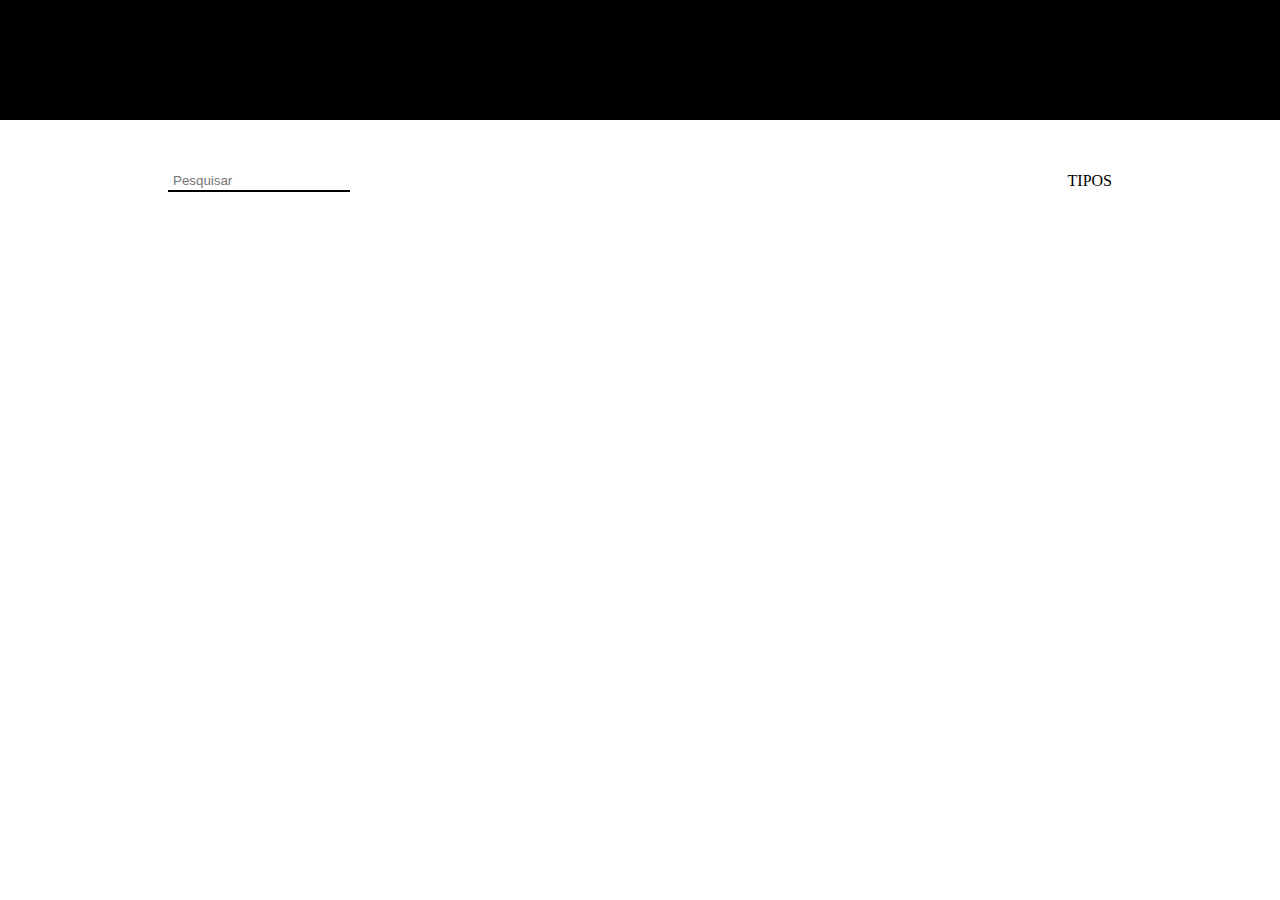
==== index.html @ a1a25026 "first commit" ====
<!DOCTYPE html>
<html lang="pt-br">
<head>
    <meta charset="UTF-8">
    <meta http-equiv="X-UA-Compatible" content="IE=edge">
    <meta name="viewport" content="width=device-width, initial-scale=1.0">
    <link rel="stylesheet" href="./css/style.css">
    <link rel="stylesheet" href="./css/reset.css">
    <script defer src="./js/main.js" type="module"></script>
    <title>Pokédex</title>
</head>
<body>
    <header>
        <img class="logo-pokemon" src="https://www.freepnglogos.com/uploads/pokemon-logo-png-0.png" alt="">
    </header>

    <main>
        <div class="filtros">
            <div class="input-icon">
                <img class="imagem" src="https://cdn-icons-png.flaticon.com/512/868/868596.png" alt="">
                <input placeholder="Pesquisar" class="search" type="search"/>
            </div>
            <div class="tipo">
                <a href="#">TIPOS</a>
                <ul class="sub-menu" id="sub-menu">
                    <li class="menu-item"><a href="#">Fogo</a></li>
                    <li class="menu-item"><a href="#">Agua</a></li>
                    <li class="menu-item"><a href="#">Terra</a></li>
                </ul>
            </div>
        </div>

        <div class="container-pokemon" id="container-pokemon"></div>
    </main>
</body>
</html>
---- css/style.css ----
body{
    width: 100vw;
}

header{
    height: 120px;
    background-color: black;
    display: flex;
    align-items: center;
    padding: 20px;
}

.logo-pokemon{
    height: 180%;
}

main{
    display: flex;
    flex-direction: column;
    gap: 38px;
    margin: 50px;
    height: auto;
}

.filtros{
    display: flex;
    justify-content: space-between;
    align-items: center;
    padding-right: 10%;
    padding-left: 10%;
}

.search{
    height: 20px;
    outline: none;
    border-top: 0;
    border-right: 0;
    border-left: 0;
    border-bottom: 0;
}
  .menu{
    display: flex;
    flex-direction: column;
  }

  .sub-menu {
    visibility: hidden;
    opacity: 0;
    position: absolute;
    display: none;
    background: white;
  }

  .tipo:hover > ul,
  .sub-menu:hover {
    visibility: visible;
    opacity: 1;
    display: flex;
    flex-direction: column;
    gap: 10px;
    min-width: 250px;
    padding-top: 20px;
    box-shadow: 0px 3px 5px -1px #ccc;
  }

  .input-icon{
    display: flex;
    align-items: center;
    border-bottom: 2px solid black ;
    gap: 5px;
  }

  .imagem{
    height: 20px;
  }

  .container-pokemon{
    display: flex;
    gap: 10px;
    flex-wrap: wrap;
    align-items: center;
    justify-content: center;
  }
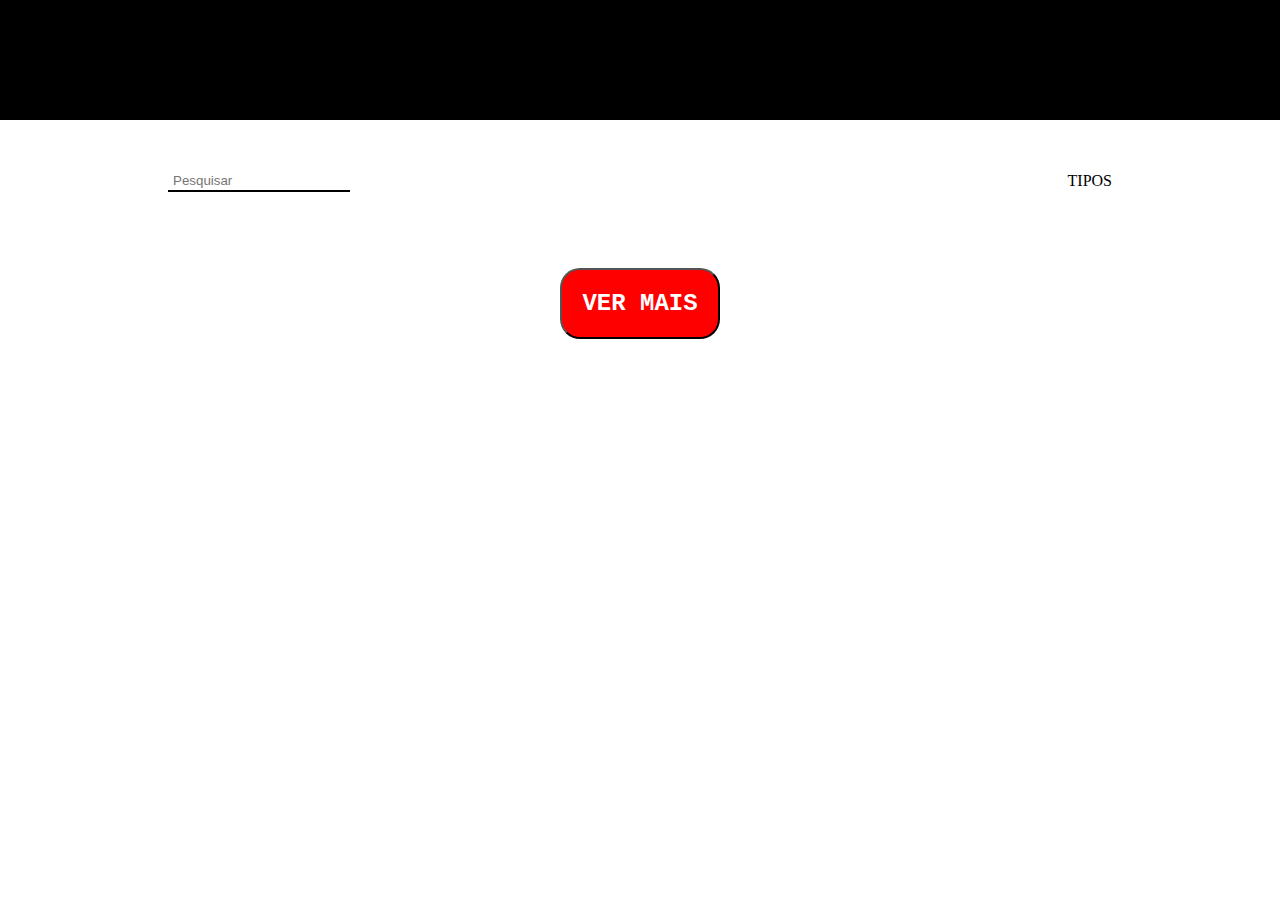
==== commit 8fe83e97: "inicio segunda pagina" ====
--- a/index.html
+++ b/index.html
@@ -6,11 +6,12 @@
     <meta name="viewport" content="width=device-width, initial-scale=1.0">
     <link rel="stylesheet" href="./css/style.css">
     <link rel="stylesheet" href="./css/reset.css">
+    <link rel="stylesheet" href="./css/header.css">
     <script defer src="./js/main.js" type="module"></script>
     <title>Pokédex</title>
 </head>
 <body>
-    <header>
+    <header id="header">
         <img class="logo-pokemon" src="https://www.freepnglogos.com/uploads/pokemon-logo-png-0.png" alt="">
     </header>
 
@@ -18,19 +19,17 @@
         <div class="filtros">
             <div class="input-icon">
                 <img class="imagem" src="https://cdn-icons-png.flaticon.com/512/868/868596.png" alt="">
-                <input placeholder="Pesquisar" class="search" type="search"/>
+                <input id="search" placeholder="Pesquisar" class="search" type="search"/>
             </div>
             <div class="tipo">
                 <a href="#">TIPOS</a>
-                <ul class="sub-menu" id="sub-menu">
-                    <li class="menu-item"><a href="#">Fogo</a></li>
-                    <li class="menu-item"><a href="#">Agua</a></li>
-                    <li class="menu-item"><a href="#">Terra</a></li>
-                </ul>
+                <ul class="sub-menu" id="sub-menu"></ul>
             </div>
         </div>
 
         <div class="container-pokemon" id="container-pokemon"></div>
+
+        <button class="botao" id="botao">VER MAIS</button>
     </main>
 </body>
 </html>--- a/css/style.css
+++ b/css/style.css
@@ -1,22 +1,11 @@
 body{
     width: 100vw;
-}
-
-header{
-    height: 120px;
-    background-color: black;
-    display: flex;
-    align-items: center;
-    padding: 20px;
-}
-
-.logo-pokemon{
-    height: 180%;
 }
 
 main{
     display: flex;
     flex-direction: column;
+    align-items: center;
     gap: 38px;
     margin: 50px;
     height: auto;
@@ -28,6 +17,7 @@
     align-items: center;
     padding-right: 10%;
     padding-left: 10%;
+    width: 100%;
 }
 
 .search{
@@ -80,4 +70,32 @@
     flex-wrap: wrap;
     align-items: center;
     justify-content: center;
-  }+   font-family: 'Courier New', Courier, monospace;
+   
+  }
+
+  .menu-item{
+    display: flex;
+    align-items: center;
+    height: 20px;
+    margin: 5px;
+    margin-bottom: 10px;
+    gap: 10px;
+  }
+
+  .botao{
+    width: auto;
+    padding: 20px;
+    background-color: red;
+    border-radius: 20px;
+    font-size: 1.5rem;
+    color: white;
+    font-family: 'Courier New', Courier, monospace;
+    font-weight: 600;
+  }
+
+  .botao:hover{
+    cursor: pointer;
+  }
+
+  --- a/css/header.css
+++ b/css/header.css
@@ -0,0 +1,11 @@
+header{
+    height: 120px;
+    background-color: black;
+    display: flex;
+    align-items: center;
+    padding: 20px;
+}
+
+.logo-pokemon{
+    height: 180%;
+}
